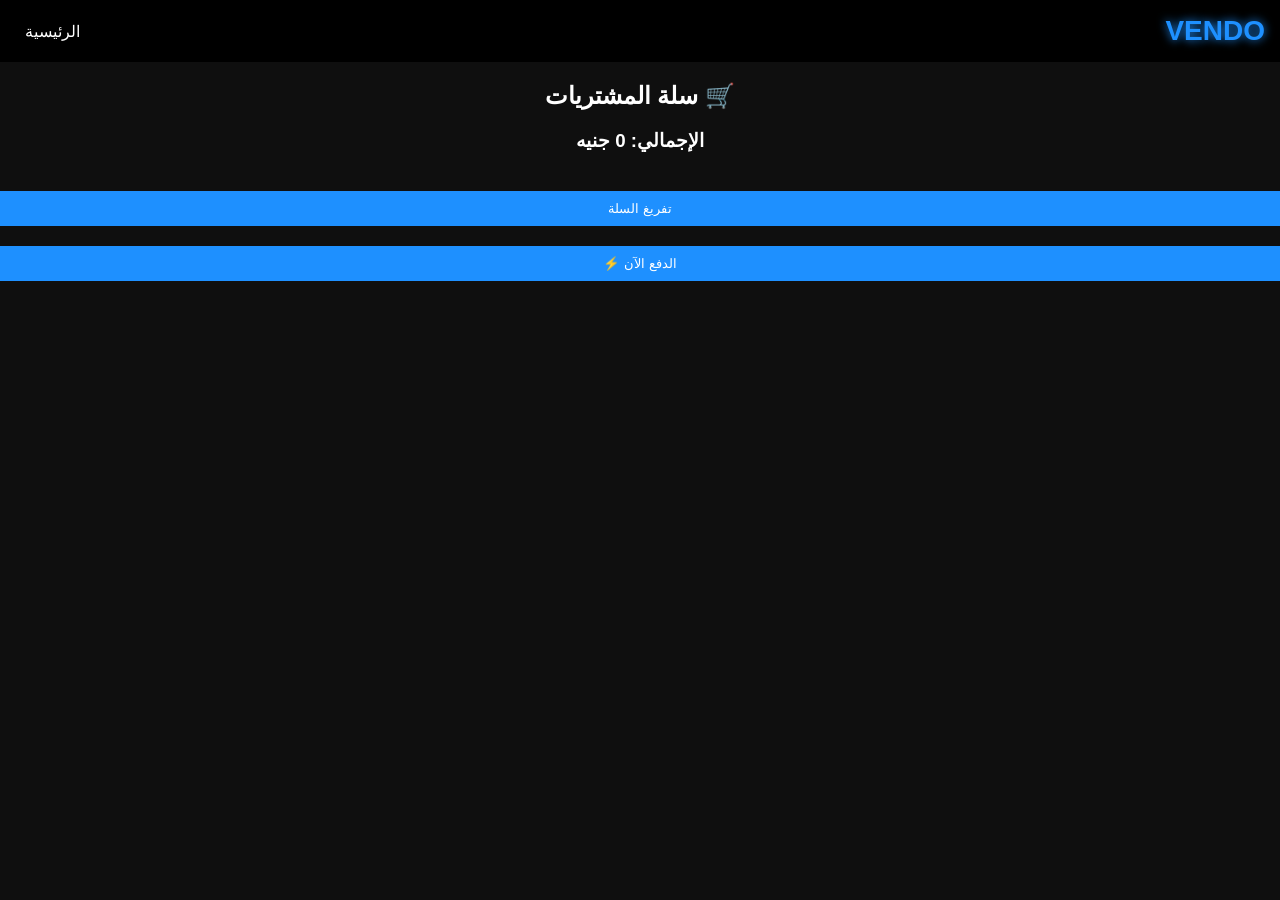
==== cart.html @ 3a5d869c "Create cart.html" ====
<!DOCTYPE html>
<html lang="ar" dir="rtl">
<head>
  <meta charset="UTF-8">
  <title>السلة - VENDO</title>
  <link rel="stylesheet" href="style.css">
</head>

<body>

<header class="header">
  <div class="logo">VENDO</div>
  <nav>
    <a href="index.html">الرئيسية</a>
  </nav>
</header>

<h2 style="text-align:center; margin-top:20px;">🛒 سلة المشتريات</h2>

<div id="cartItems" class="cart-box"></div>

<h3 id="cartTotal" style="text-align:center;">الإجمالي: 0 جنيه</h3>

<div style="text-align:center;">
  <button onclick="clearCart()" class="buy">تفريغ السلة</button>
  <button class="buy">الدفع الآن ⚡</button>
</div>

<script src="cart.js"></script>

</body>
</html>
---- style.css ----
body {
  margin: 0;
  font-family: Arial;
  background: #0f0f0f;
  color: white;
}

/* الهيدر */
.header {
  display: flex;
  justify-content: space-between;
  align-items: center;
  padding: 15px;
  background: black;
}

.logo {
  color: #1e90ff;
  font-size: 28px;
  font-weight: bold;
  text-shadow: 0 0 10px #1e90ff;
}

nav a {
  color: white;
  margin: 0 10px;
  text-decoration: none;
}

/* البانر */
.hero {
  text-align: center;
  padding: 60px 20px;
  background: linear-gradient(45deg, #000, #111);
}

.hero button {
  padding: 10px 20px;
  background: #1e90ff;
  border: none;
  color: white;
  cursor: pointer;
  margin-top: 10px;
}

/* المنتجات */
.products {
  display: flex;
  justify-content: center;
  gap: 20px;
  padding: 40px;
}

.card {
  background: #1a1a1a;
  padding: 15px;
  border-radius: 10px;
  text-align: center;
}

.card img {
  width: 100%;
  border-radius: 10px;
}

.card button {
  margin-top: 10px;
  padding: 8px 15px;
  background: #1e90ff;
  border: none;
  color: white;
  cursor: pointer;
}

/* الفوتر */
.footer {
  text-align: center;
  padding: 20px;
  background: black;
}
.product-page{
  display:flex;
  justify-content:center;
  gap:40px;
  padding:40px;
}

.product-image img{
  width:400px;
  border-radius:10px;
}

.product-options{
  max-width:300px;
}

.colors span{
  width:25px;
  height:25px;
  display:inline-block;
  margin:5px;
  border-radius:50%;
  cursor:pointer;
  border:1px solid #fff;
}

.qty button{
  padding:5px 10px;
}

.buy{
  margin-top:20px;
  padding:10px;
  width:100%;
  background:#1e90ff;
  border:none;
  color:white;
  cursor:pointer;
}
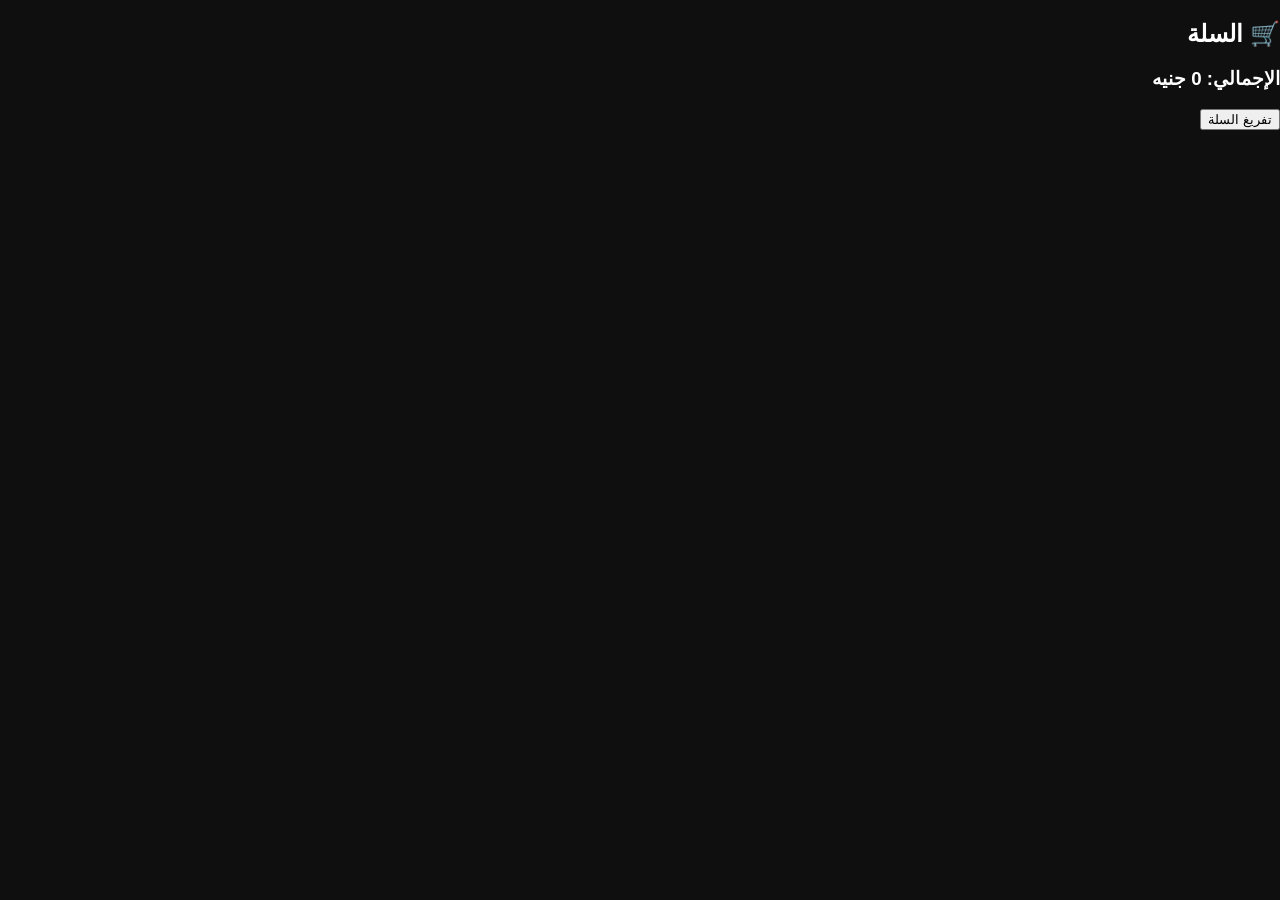
==== commit bab21ea6: "Update cart.html" ====
--- a/cart.html
+++ b/cart.html
@@ -8,23 +8,13 @@
 
 <body>
 
-<header class="header">
-  <div class="logo">VENDO</div>
-  <nav>
-    <a href="index.html">الرئيسية</a>
-  </nav>
-</header>
+<h2>🛒 السلة</h2>
 
-<h2 style="text-align:center; margin-top:20px;">🛒 سلة المشتريات</h2>
+<div id="cartItems"></div>
 
-<div id="cartItems" class="cart-box"></div>
+<h3 id="cartTotal">الإجمالي: 0</h3>
 
-<h3 id="cartTotal" style="text-align:center;">الإجمالي: 0 جنيه</h3>
-
-<div style="text-align:center;">
-  <button onclick="clearCart()" class="buy">تفريغ السلة</button>
-  <button class="buy">الدفع الآن ⚡</button>
-</div>
+<button onclick="clearCart()">تفريغ السلة</button>
 
 <script src="cart.js"></script>
 
--- a/style.css
+++ b/style.css
@@ -117,3 +117,15 @@
   color:white;
   cursor:pointer;
 }
+.cart-box{
+  max-width:600px;
+  margin:auto;
+}
+
+.cart-item{
+  background:#1a1a1a;
+  padding:15px;
+  margin:10px;
+  border-radius:10px;
+  text-align:center;
+}
